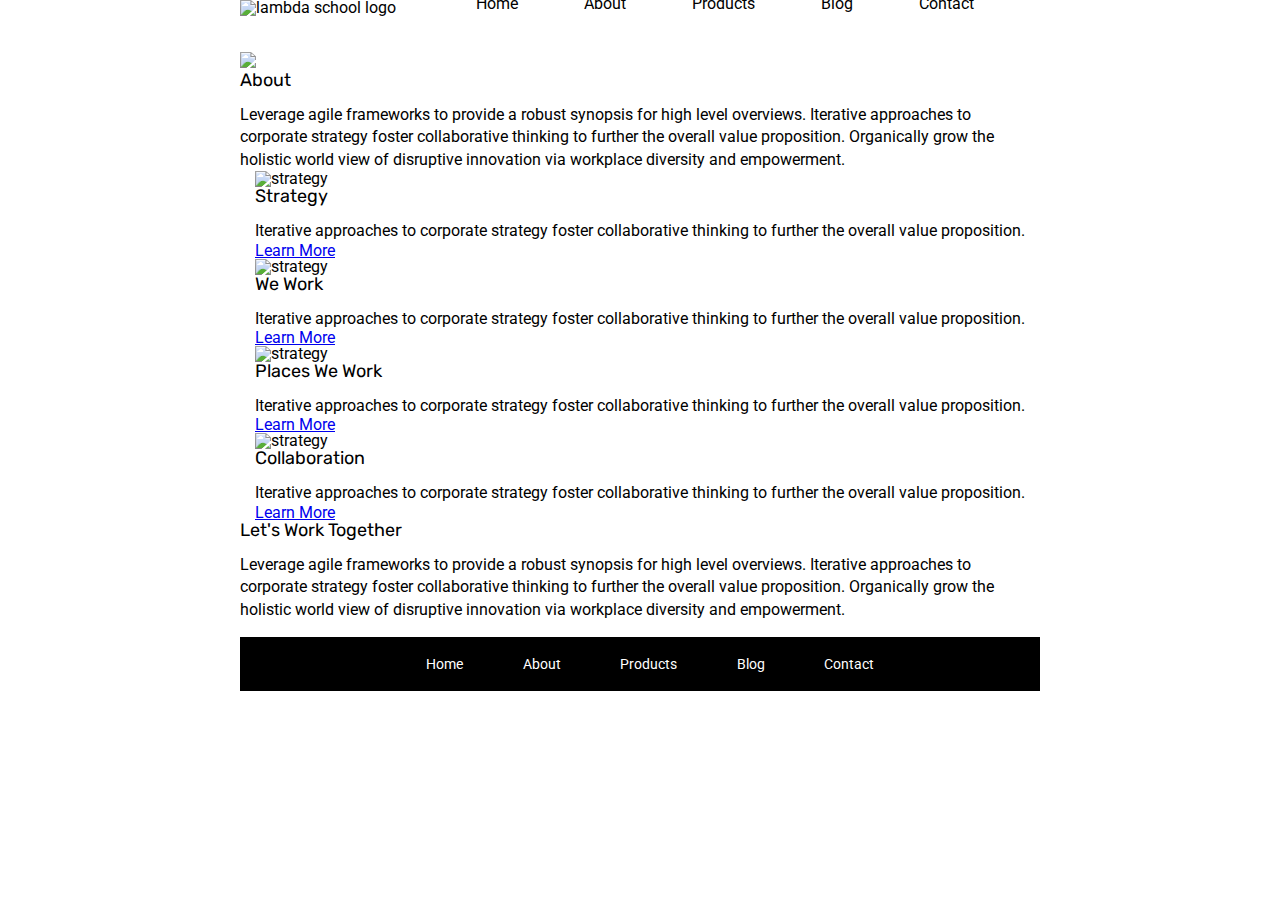
==== about.html @ da6329ca "not complete" ====
<!doctype html>

<html lang="en">
<head>
  <meta charset="utf-8">

  <title>Sprint Challenge - About</title>

  <link href="https://fonts.googleapis.com/css?family=Roboto|Rubik" rel="stylesheet">
  <link rel="stylesheet" href="index.css">

</head>

<body>

  <section class="container about-page">
  <header>
    <div class="logo2">
      <img src="img/lambda-black.png" alt="lambda school logo"/>
      </div>  
      <nav class="nav2">
        <a href="index.html">Home</a>
        <a href="#">About</a>
        <a href="#">Products</a>
        <a href="#">Blog</a>
        <a href="#">Contact</a>
      </nav>
  </header>

    <!--<section class="container about-page">-->

      <img src="img/jumbo-about.png"/>
      <section class="top-content2">
        <h3>About</h3>

        <p>Leverage agile frameworks to provide a robust synopsis for high level overviews. Iterative approaches to corporate strategy foster collaborative thinking to further the overall value proposition. Organically grow the holistic world view of disruptive innovation via workplace diversity and empowerment.</p>
      </section>


      <section class="all-info">
      <div>
        <img src="img/about-plan.png" alt="strategy">
    
        <h3>Strategy</h3>
        <div class="pp">
        <p>Iterative approaches to corporate strategy foster collaborative thinking to further the overall value proposition.</p></div>
        
        <a href="#">Learn More</a>
      </div>


      <div>

        <img src="img/about-working.png" alt="strategy">
    
        <h3> We Work</h3>
        <div class="pp">
         <p>Iterative approaches to corporate strategy foster collaborative thinking to further the overall value proposition.</p></div>

        <a href="#">Learn More</a>
      </div>



      <div>
        <img src="img/about-office.png" alt="strategy">
    
      <h3>Places We Work</h3>
        <div class="pp">
      <p>Iterative approaches to corporate strategy foster collaborative thinking to further the overall value proposition.</p></div>

      <a href="#">Learn More</a>
      </div>

      <div>
        <img src="img/about-meeting.png" alt="strategy">
    
      <h3>Collaboration</h3>
    <div class="pp">
      <p>Iterative approaches to corporate strategy foster collaborative thinking to further the overall value proposition.</p></div>

      <a href="#">Learn More</a>
      </div>
      </section>

      <section class="bottom-content2">
      <h3>Let's Work Together</h3>
        <div class="pp">
      <p>Leverage agile frameworks to provide a robust synopsis for high level overviews. Iterative approaches to corporate strategy foster collaborative thinking to further the overall value proposition. Organically grow the holistic world view of disruptive innovation via workplace diversity and empowerment.</p></div>
    </section>
  <footer>
        <nav>
          <a href="index.html">Home</a>
          <a href="#">About</a>
          <a href="#">Products</a>
          <a href="#">Blog</a>
          <a href="#">Contact</a>
        </nav>
      </footer>
    </section><!-- container -->        
</body>
</html>
---- index.css ----
/* http://meyerweb.com/eric/tools/css/reset/ 
   v2.0 | 20110126
   License: none (public domain)
*/

html, body, div, span, applet, object, iframe,
h1, h2, h3, h4, h5, h6, p, blockquote, pre,
a, abbr, acronym, address, big, cite, code,
del, dfn, em, img, ins, kbd, q, s, samp,
small, strike, strong, sub, sup, tt, var,
b, u, i, center,
dl, dt, dd, ol, ul, li,
fieldset, form, label, legend,
table, caption, tbody, tfoot, thead, tr, th, td,
article, aside, canvas, details, embed, 
figure, figcaption, footer, header, hgroup, 
menu, nav, output, ruby, section, summary,
time, mark, audio, video {
	margin: 0;
	padding: 0;
	border: 0;
	font-size: 100%;
	font: inherit;
	vertical-align: baseline;
}
/* HTML5 display-role reset for older browsers */
article, aside, details, figcaption, figure, 
footer, header, hgroup, menu, nav, section {
	display: block;
}
body {
	line-height: 1;
}
ol, ul {
	list-style: none;
}
blockquote, q {
	quotes: none;
}
blockquote:before, blockquote:after,
q:before, q:after {
	content: '';
	content: none;
}
table {
	border-collapse: collapse;
	border-spacing: 0;
}

* {
    box-sizing: border-box;
}

html, body {
    height: 100%;
    font-family: 'Roboto', sans-serif;
}


header{
    width:100%;
}

.logo{
    display:inline-block;
}

nav{
    display:flex;
    justify-content:space-evenly;
    align-items:center;
    margin-top:-20px;
    margin-left:170px;
    padding-bottom:40px;

}
nav a{
    text-decoration:none;
    color:black;
}


h1, h2, h3, h4, h5 {
    font-size: 18px;
    margin-bottom: 15px;
    font-family: 'Rubik', sans-serif;
}

p {
    line-height: 1.4;
}

.container {
    width: 800px;
    margin: 0 auto;
}

.top-content {
    display: flex;
    flex-wrap: wrap;
    justify-content: space-evenly;
    margin-bottom: 20px;
    border-bottom: 1px dashed black;
}

.top-content .text-container {
    width: 48%;
    padding: 0 1%;
    padding-bottom: 20px;  
}

.middle-content {
    margin-bottom: 20px;
    border-bottom: 1px dashed black;
}

.middle-content h2 {
    padding: 0 2%;
    margin-bottom: 0;
}

.middle-content .boxes {
    display: flex;
    flex-wrap: wrap;
    justify-content: space-evenly;
}

.middle-content .boxes .box1 {
    width: 12.5%;
    height: 100px;
    background: black;
    margin: 20px 2.5%;
    color: white;
    display: flex;
    align-items: center;
    justify-content: center;
    background-color:#379999;
}
.middle-content .boxes .box2 {
    width: 12.5%;
    height: 100px;
    background: black;
    margin: 20px 2.5%;
    color: white;
    display: flex;
    align-items: center;
    justify-content: center;
    background-color:#ffd701;
}
.middle-content .boxes .box3 {
    width: 12.5%;
    height: 100px;
    background: black;
    margin: 20px 2.5%;
    color: white;
    display: flex;
    align-items: center;
    justify-content: center;
    background-color:#5f9ea0;
}
.middle-content .boxes .box4 {
    width: 12.5%;
    height: 100px;
    background: black;
    margin: 20px 2.5%;
    color: white;
    display: flex;
    align-items: center;
    justify-content: center;
    background-color: #ff7f50;
}
.middle-content .boxes .box5 {
    width: 12.5%;
    height: 100px;
    background: black;
    margin: 20px 2.5%;
    color: white;
    display: flex;
    align-items: center;
    justify-content: center;
    background-color: #dc143c
}
.middle-content .boxes .box6 {
    width: 12.5%;
    height: 100px;
    background: black;
    margin: 20px 2.5%;
    color: white;
    display: flex;
    align-items: center;
    justify-content: center;
    background-color: #228b22;
}
.middle-content .boxes .box7 {
    width: 12.5%;
    height: 100px;
    background: black;
    margin: 20px 2.5%;
    color: white;
    display: flex;
    align-items: center;
    justify-content: center;
    background-color: #9932cc;
}
.middle-content .boxes .box8 {
    width: 12.5%;
    height: 100px;
    background: black;
    margin: 20px 2.5%;
    color: white;
    display: flex;
    align-items: center;
    justify-content: center;
    background-color: #ff69b4;
}
.middle-content .boxes .box9 {
    width: 12.5%;
    height: 100px;
    background: black;
    margin: 20px 2.5%;
    color: white;
    display: flex;
    align-items: center;
    justify-content: center;
    background-color: #4b0082;
}
.middle-content .boxes .box10 {
    width: 12.5%;
    height: 100px;
    background: black;
    margin: 20px 2.5%;
    color: white;
    display: flex;
    align-items: center;
    justify-content: center;
    background-color: #1e90ff;
}
.box10{
    background-color: blue;
}

.bottom-content {
    display: flex;
    margin: 0 2% 20px;
    justify-content: space-around;
}

.bottom-content .text-container {
    padding-right: 4%;
}

.bottom-content .text-container:last-child {
    padding-right: 0;
}

footer {
    width: 100%;
    background: black;
}

footer nav {
    width: 60%;
    display: flex;
    justify-content: space-between;
    align-items: center;
    padding: 20px 2%;
    font-size: 14px;
    margin-top:1rem;
}

footer nav a {
    color: white;
    text-decoration: none;
}




/*about.html*/
header{
    width:100%;
}

.logo2{
    display:inline-block;
}

nav .nav2{
    display:flex;
    justify-content:space-evenly;
    align-items:center;
    margin-top:-20px;
    margin-left:170px;
    padding-bottom:40px;

}
.nav2 a{
    text-decoration:none;
    color:black;
}

.all-info{
    display:flex;
    justify-content:space-evenly;
    align-items:center;
    flex-wrap:wrap;
    
    width:100;
    
   }

   .all-info img{
       display:flex;
        justify-content: space-between;
       flex-wrap:wrap;
       

   }

.all-info .pp{
   display:flex;
    flex-direction:column;
    justify-content: center;
    
}



/*.middle-content .boxes .box1 {
    width: 12.5%;
    height: 100px;
    background: black;
    margin: 20px 2.5%;
    color: white;
    display: flex;
    align-items: center;
    justify-content: center;
    background-color:#379999;*/
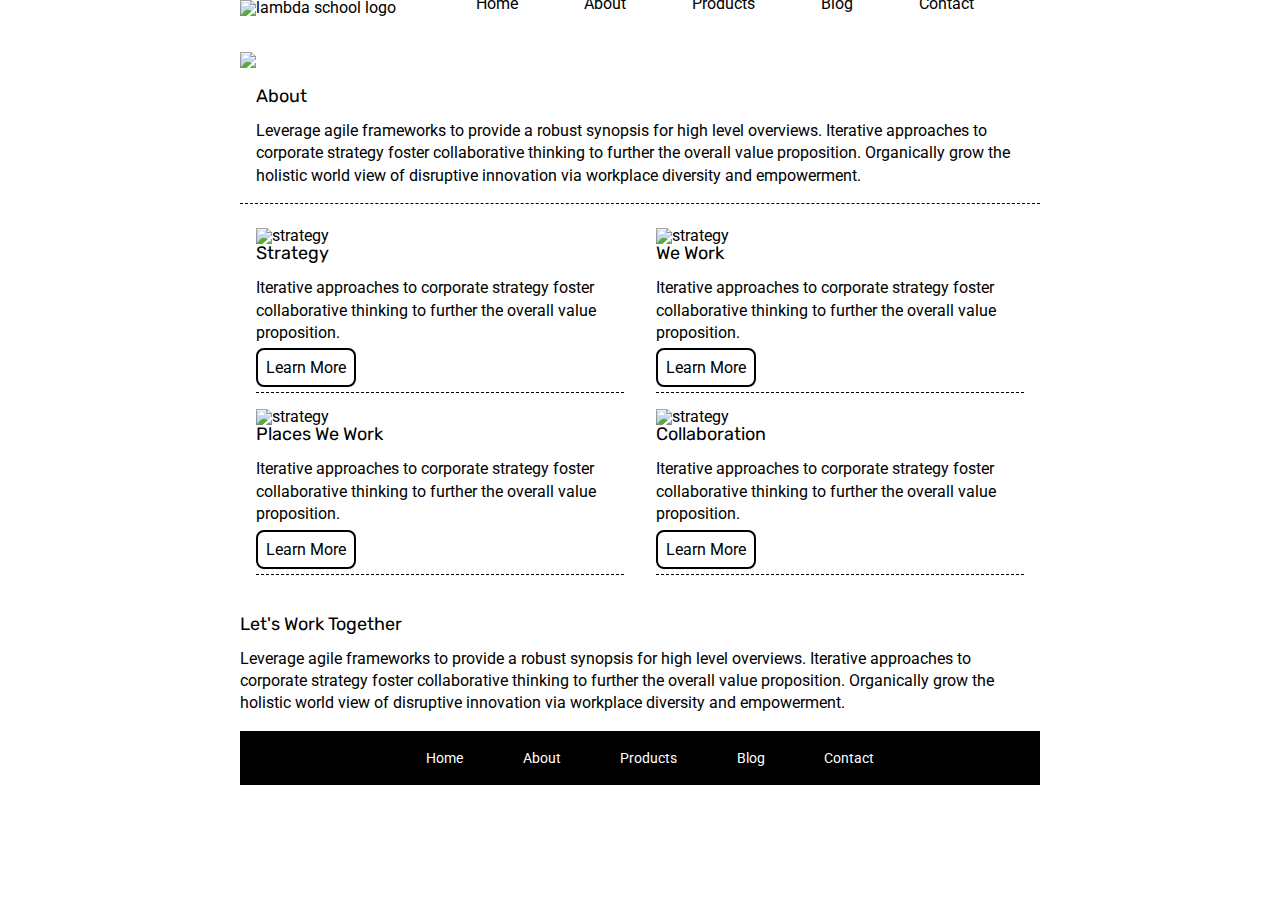
==== commit 6f5ec2e9: "Final Assignment" ====
--- a/about.html
+++ b/about.html
@@ -42,8 +42,8 @@
         <img src="img/about-plan.png" alt="strategy">
     
         <h3>Strategy</h3>
-        <div class="pp">
-        <p>Iterative approaches to corporate strategy foster collaborative thinking to further the overall value proposition.</p></div>
+        
+        <p>Iterative approaches to corporate strategy foster collaborative thinking to further the overall value proposition.</p>
         
         <a href="#">Learn More</a>
       </div>
@@ -54,8 +54,8 @@
         <img src="img/about-working.png" alt="strategy">
     
         <h3> We Work</h3>
-        <div class="pp">
-         <p>Iterative approaches to corporate strategy foster collaborative thinking to further the overall value proposition.</p></div>
+        
+         <p>Iterative approaches to corporate strategy foster collaborative thinking to further the overall value proposition.</p>
 
         <a href="#">Learn More</a>
       </div>
@@ -66,8 +66,8 @@
         <img src="img/about-office.png" alt="strategy">
     
       <h3>Places We Work</h3>
-        <div class="pp">
-      <p>Iterative approaches to corporate strategy foster collaborative thinking to further the overall value proposition.</p></div>
+        
+      <p>Iterative approaches to corporate strategy foster collaborative thinking to further the overall value proposition.</p>
 
       <a href="#">Learn More</a>
       </div>
@@ -76,8 +76,8 @@
         <img src="img/about-meeting.png" alt="strategy">
     
       <h3>Collaboration</h3>
-    <div class="pp">
-      <p>Iterative approaches to corporate strategy foster collaborative thinking to further the overall value proposition.</p></div>
+    
+      <p>Iterative approaches to corporate strategy foster collaborative thinking to further the overall value proposition.</p>
 
       <a href="#">Learn More</a>
       </div>
@@ -85,8 +85,8 @@
 
       <section class="bottom-content2">
       <h3>Let's Work Together</h3>
-        <div class="pp">
-      <p>Leverage agile frameworks to provide a robust synopsis for high level overviews. Iterative approaches to corporate strategy foster collaborative thinking to further the overall value proposition. Organically grow the holistic world view of disruptive innovation via workplace diversity and empowerment.</p></div>
+       
+      <p>Leverage agile frameworks to provide a robust synopsis for high level overviews. Iterative approaches to corporate strategy foster collaborative thinking to further the overall value proposition. Organically grow the holistic world view of disruptive innovation via workplace diversity and empowerment.</p>
     </section>
   <footer>
         <nav>
--- a/index.css
+++ b/index.css
@@ -125,7 +125,8 @@
     justify-content: space-evenly;
 }
 
-.middle-content .boxes .box1 {
+
+.middle-content .boxes .box1,.box2,.box3,.box4,.box5,.box6,.box7,.box8,.box9,.box10{
     width: 12.5%;
     height: 100px;
     background: black;
@@ -136,107 +137,34 @@
     justify-content: center;
     background-color:#379999;
 }
-.middle-content .boxes .box2 {
-    width: 12.5%;
-    height: 100px;
-    background: black;
-    margin: 20px 2.5%;
-    color: white;
-    display: flex;
-    align-items: center;
-    justify-content: center;
+.box2{
     background-color:#ffd701;
 }
-.middle-content .boxes .box3 {
-    width: 12.5%;
-    height: 100px;
-    background: black;
-    margin: 20px 2.5%;
-    color: white;
-    display: flex;
-    align-items: center;
-    justify-content: center;
+
+.box3{
     background-color:#5f9ea0;
 }
-.middle-content .boxes .box4 {
-    width: 12.5%;
-    height: 100px;
-    background: black;
-    margin: 20px 2.5%;
-    color: white;
-    display: flex;
-    align-items: center;
-    justify-content: center;
+.box4{
     background-color: #ff7f50;
 }
-.middle-content .boxes .box5 {
-    width: 12.5%;
-    height: 100px;
-    background: black;
-    margin: 20px 2.5%;
-    color: white;
-    display: flex;
-    align-items: center;
-    justify-content: center;
-    background-color: #dc143c
-}
-.middle-content .boxes .box6 {
-    width: 12.5%;
-    height: 100px;
-    background: black;
-    margin: 20px 2.5%;
-    color: white;
-    display: flex;
-    align-items: center;
-    justify-content: center;
+.box5{
+    background-color: #dc143c;
+}
+.box6{
     background-color: #228b22;
 }
-.middle-content .boxes .box7 {
-    width: 12.5%;
-    height: 100px;
-    background: black;
-    margin: 20px 2.5%;
-    color: white;
-    display: flex;
-    align-items: center;
-    justify-content: center;
+.box7{
     background-color: #9932cc;
 }
-.middle-content .boxes .box8 {
-    width: 12.5%;
-    height: 100px;
-    background: black;
-    margin: 20px 2.5%;
-    color: white;
-    display: flex;
-    align-items: center;
-    justify-content: center;
+
+.box8{
     background-color: #ff69b4;
 }
-.middle-content .boxes .box9 {
-    width: 12.5%;
-    height: 100px;
-    background: black;
-    margin: 20px 2.5%;
-    color: white;
-    display: flex;
-    align-items: center;
-    justify-content: center;
+.box9{
     background-color: #4b0082;
 }
-.middle-content .boxes .box10 {
-    width: 12.5%;
-    height: 100px;
-    background: black;
-    margin: 20px 2.5%;
-    color: white;
-    display: flex;
-    align-items: center;
-    justify-content: center;
+.box10{
     background-color: #1e90ff;
-}
-.box10{
-    background-color: blue;
 }
 
 .bottom-content {
@@ -279,11 +207,11 @@
 /*about.html*/
 header{
     width:100%;
-}
+    }
 
 .logo2{
     display:inline-block;
-}
+    }
 
 nav .nav2{
     display:flex;
@@ -292,47 +220,64 @@
     margin-top:-20px;
     margin-left:170px;
     padding-bottom:40px;
-
-}
+    }
+
 .nav2 a{
     text-decoration:none;
     color:black;
-}
+    }
+
+.top-content2{
+    border-bottom:1px dashed black;
+    padding:1rem;
+    }
 
 .all-info{
-    display:flex;
-    justify-content:space-evenly;
-    align-items:center;
-    flex-wrap:wrap;
+     display:flex;
+     justify-content:center;
+     align-items:center;
+     flex-wrap:wrap;
+     box-sizing:border-box;
+     width:100%;
+     padding-top:1rem;
+     
+     }
+
+.all-info img{
+        display:flex;
+        justify-content: space-between;
+        flex-wrap:wrap;
+        box-sizing:border-box;
+        width:100%;
+        
+        }
+
+.all-info div a{
+        color:black;
+        text-decoration:none;
+        border:2px solid black;
+        border-radius:0.5rem;
+        padding:8px;
+       
+}
+
+    .all-info div{
+        border-bottom:1px dashed black;
+        width:46%;
+        margin:1% auto;
+        padding-bottom:1rem;
+        }
+   
+
+   .bottom-content2{
+       margin-top:2rem;
+   }
+
+   .all-info p{
+       margin-bottom:1rem;
+   }
+   
+
     
-    width:100;
-    
-   }
-
-   .all-info img{
-       display:flex;
-        justify-content: space-between;
-       flex-wrap:wrap;
-       
-
-   }
-
-.all-info .pp{
-   display:flex;
-    flex-direction:column;
-    justify-content: center;
-    
-}
-
-
-
-/*.middle-content .boxes .box1 {
-    width: 12.5%;
-    height: 100px;
-    background: black;
-    margin: 20px 2.5%;
-    color: white;
-    display: flex;
-    align-items: center;
-    justify-content: center;
-    background-color:#379999;*/+
+
